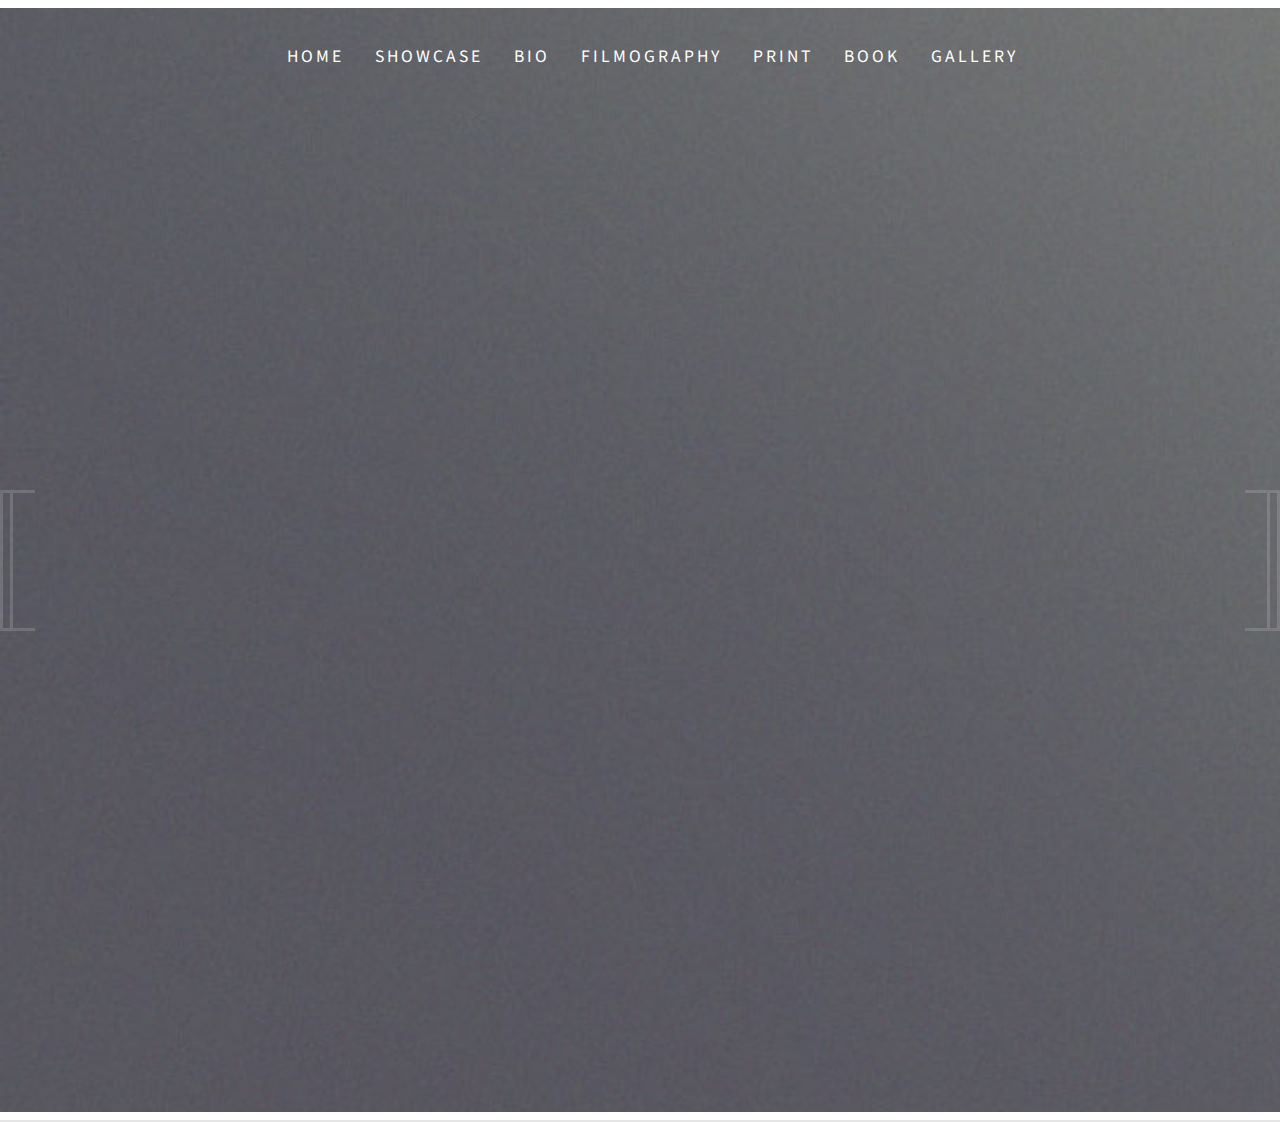
==== bio.html @ 4e9409ac "Add main elements" ====
<!DOCTYPE HTML>
<!--
	Strongly Typed by HTML5 UP
	html5up.net | @ajlkn
	Free for personal and commercial use under the CCA 3.0 license (html5up.net/license)
-->
<html>

<head>
  <title>Aya Liu</title>
  <meta charset="utf-8" />
  <meta name="viewport" content="width=device-width, initial-scale=1, user-scalable=no" />
  <link rel="stylesheet" href="assets/css/main.css" />
</head>

<body class="homepage is-preload">
  <div id="page-wrapper">

    <!-- Header -->
    <section id="header">


      <!-- Logo -->
      <!-- <h1 id="logo"><a href="index.html">Strongly Typed</a></h1>
							<p>A responsive HTML5 site template. Manufactured by HTML5 UP.</p> -->

      <!-- Nav -->
      <nav id="nav">
        <ul>
          <li><a class="" href="index.html"><span>Home</span></a></li>
          <li><a class="" href="showcase.html"><span>Showcase</span></a></li>
          <li><a class="" href="bio.html"><span>Bio</span></a></li>
          <li><a class="" href="filmography.html"><span>Filmography</span></a></li>
          <li><a class="" href="print.html"><span>Print</span></a></li>
          <li><a class="" href="book.html"><span>Book</span></a></li>
          <li><a class="" href="gallery.html"><span>Gallery</span></a></li>
        </ul>
      </nav>


    </section>

    <!-- Features -->


    <!-- Banner -->
    <section id="banner">
      <div class="container">

        <div style="position: relative; padding-top: 75%;">
          <iframe
            src="https://customer-nt05r039r3twzzhc.cloudflarestream.com/3e4f687836e1baabc1f07022a27ee496/iframe?preload=true&loop=true&poster=https%3A%2F%2Fcustomer-nt05r039r3twzzhc.cloudflarestream.com%2F3e4f687836e1baabc1f07022a27ee496%2Fthumbnails%2Fthumbnail.jpg%3Ftime%3D%26height%3D600"
            loading="lazy" style="border: none; position: absolute; top: 0; left: 0; height: 100%; width: 100%;"
            allow="accelerometer; gyroscope; autoplay; encrypted-media; picture-in-picture;" allowfullscreen="true"></iframe>
        </div>
      </div>
    </section>



  </div>

  <!-- Scripts -->
  <script src="assets/js/jquery.min.js"></script>
  <script src="assets/js/jquery.dropotron.min.js"></script>
  <script src="assets/js/browser.min.js"></script>
  <script src="assets/js/breakpoints.min.js"></script>
  <script src="assets/js/util.js"></script>
  <script src="assets/js/main.js"></script>

</body>

</html>
---- assets/css/main.css ----
@import url("fontawesome-all.min.css");
@import url("https://fonts.googleapis.com/css?family=Source+Sans+Pro:300,400,600|Arvo:700");

/*
	Strongly Typed by HTML5 UP
	html5up.net | @ajlkn
	Free for personal and commercial use under the CCA 3.0 license (html5up.net/license)
*/

html, body, div, span, applet, object,
iframe, h1, h2, h3, h4, h5, h6, p, blockquote,
pre, a, abbr, acronym, address, big, cite,
code, del, dfn, em, img, ins, kbd, q, s, samp,
small, strike, strong, sub, sup, tt, var, b,
u, i, center, dl, dt, dd, ol, ul, li, fieldset,
form, label, legend, table, caption, tbody,
tfoot, thead, tr, th, td, article, aside,
canvas, details, embed, figure, figcaption,
footer, header, hgroup, menu, nav, output, ruby,
section, summary, time, mark, audio, video {
	margin: 0;
	padding: 0;
	border: 0;
	font-size: 100%;
	font: inherit;
	vertical-align: baseline;}

article, aside, details, figcaption, figure,
footer, header, hgroup, menu, nav, section {
	display: block;}

body {
	line-height: 1;
}

ol, ul {
	list-style: none;
}

blockquote, q {
	quotes: none;
}

	blockquote:before, blockquote:after, q:before, q:after {
		content: '';
		content: none;
	}

table {
	border-collapse: collapse;
	border-spacing: 0;
}

body {
	-webkit-text-size-adjust: none;
}

mark {
	background-color: transparent;
	color: inherit;
}

input::-moz-focus-inner {
	border: 0;
	padding: 0;
}

input, select, textarea {
	-moz-appearance: none;
	-webkit-appearance: none;
	-ms-appearance: none;
	appearance: none;
}

/* Basic */

	html {
		box-sizing: border-box;
	}

	*, *:before, *:after {
		box-sizing: inherit;
	}

	body {
		background: #f0f0f0;
	}

		body.is-preload *, body.is-preload *:before, body.is-preload *:after {
			-moz-animation: none !important;
			-webkit-animation: none !important;
			-ms-animation: none !important;
			animation: none !important;
			-moz-transition: none !important;
			-webkit-transition: none !important;
			-ms-transition: none !important;
			transition: none !important;
		}

	body, input, textarea, select {
		font-family: 'Source Sans Pro';
		font-weight: 300;
		color: #777;
		line-height: 1.65em;
		font-size: 15pt;
	}

	h1, h2, h3, h4, h5, h6 {
		font-weight: 600;
		text-transform: uppercase;
		color: #888;
	}

	h1 a, h2 a, h3 a, h4 a, h5 a, h6 a {
		color: inherit;
		text-decoration: none;
		border: 0;
	}

	h2 {
		font-size: 1.65em;
		font-weight: 400;
		letter-spacing: 4px;
		margin: 0 0 1.5em 0;
		line-height: 1.75em;
	}

	h3 {
		font-size: 1em;
		letter-spacing: 2px;
		margin: 0 0 1.25em 0;
	}

	a {
		-moz-transition: color 0.25s ease-in-out, border-bottom-color 0.25s ease-in-out;
		-webkit-transition: color 0.25s ease-in-out, border-bottom-color 0.25s ease-in-out;
		-ms-transition: color 0.25s ease-in-out, border-bottom-color 0.25s ease-in-out;
		transition: color 0.25s ease-in-out, border-bottom-color 0.25s ease-in-out;
		color: #666;
		text-decoration: none;
		border-bottom: solid 1px #ddd;
	}

		a strong {
			-moz-transition: color 0.25s ease-in-out, border-bottom-color 0.25s ease-in-out;
			-webkit-transition: color 0.25s ease-in-out, border-bottom-color 0.25s ease-in-out;
			-ms-transition: color 0.25s ease-in-out, border-bottom-color 0.25s ease-in-out;
			transition: color 0.25s ease-in-out, border-bottom-color 0.25s ease-in-out;
		}

		a:hover {
			color: #ed786a;
			border-bottom-color: rgba(255, 255, 255, 0);
		}

			a:hover strong {
				color: #ed786a;
			}

	strong, b {
		font-weight: 600;
		color: #666;
	}

	em, i {
		font-style: italic;
	}

	sub {
		position: relative;
		top: 0.5em;
		font-size: 0.8em;
	}

	sup {
		position: relative;
		top: -0.5em;
		font-size: 0.8em;
	}

	hr {
		border: 0;
		border-top: solid 1px #ddd;
	}

	blockquote {
		border-left: solid 0.5em #ddd;
		padding: 1em 0 1em 2em;
		font-style: italic;
	}

	p {
		text-align: justify;
		margin-bottom: 2em;
	}

	 ol, dl, table, blockquote {
		margin-bottom: 2em;
	}
	ul{
		margin-bottom: 2em;
	}

	br.clear {
		clear: both;
	}

/* Container */

	.container {
		margin: 0 auto;
		max-width: 100%;
		width: 70em;
	}

		@media screen and (max-width: 1680px) {

			.container {
				width: 68em;
			}

		}

		@media screen and (max-width: 1280px) {

			.container {
				width: calc(100% - 80px);
			}

		}

		@media screen and (max-width: 980px) {

			.container {
				width: calc(100% - 100px);
			}

		}

		@media screen and (max-width: 736px) {

			.container {
				width: calc(100% - 40px);
			}

		}

/* Row */

	.row {
		display: flex;
		flex-wrap: wrap;
		box-sizing: border-box;
		align-items: stretch;
	}

		.row > * {
			box-sizing: border-box;
		}

		.row.gtr-uniform > * > :last-child {
			margin-bottom: 0;
		}

		.row.aln-left {
			justify-content: flex-start;
		}

		.row.aln-center {
			justify-content: center;
		}

		.row.aln-right {
			justify-content: flex-end;
		}

		.row.aln-top {
			align-items: flex-start;
		}

		.row.aln-middle {
			align-items: center;
		}

		.row.aln-bottom {
			align-items: flex-end;
		}

		.row > .imp {
			order: -1;
		}

		.row > .col-1 {
			width: 8.33333%;
		}

		.row > .off-1 {
			margin-left: 8.33333%;
		}

		.row > .col-2 {
			width: 16.66667%;
		}

		.row > .off-2 {
			margin-left: 16.66667%;
		}

		.row > .col-3 {
			width: 25%;
		}

		.row > .off-3 {
			margin-left: 25%;
		}

		.row > .col-4 {
			width: 33.33333%;
		}

		.row > .off-4 {
			margin-left: 33.33333%;
		}

		.row > .col-5 {
			width: 41.66667%;
		}

		.row > .off-5 {
			margin-left: 41.66667%;
		}

		.row > .col-6 {
			width: 50%;
		}

		.row > .off-6 {
			margin-left: 50%;
		}

		.row > .col-7 {
			width: 58.33333%;
		}

		.row > .off-7 {
			margin-left: 58.33333%;
		}

		.row > .col-8 {
			width: 66.66667%;
		}

		.row > .off-8 {
			margin-left: 66.66667%;
		}

		.row > .col-9 {
			width: 75%;
		}

		.row > .off-9 {
			margin-left: 75%;
		}

		.row > .col-10 {
			width: 83.33333%;
		}

		.row > .off-10 {
			margin-left: 83.33333%;
		}

		.row > .col-11 {
			width: 91.66667%;
		}

		.row > .off-11 {
			margin-left: 91.66667%;
		}

		.row > .col-12 {
			width: 100%;
		}

		.row > .off-12 {
			margin-left: 100%;
		}

		.row.gtr-0 {
			margin-top: 0px;
			margin-left: 0px;
		}

			.row.gtr-0 > * {
				padding: 0px 0 0 0px;
			}

			.row.gtr-0.gtr-uniform {
				margin-top: 0px;
			}

				.row.gtr-0.gtr-uniform > * {
					padding-top: 0px;
				}

		.row.gtr-25 {
			margin-top: -12.5px;
			margin-left: -12.5px;
		}

			.row.gtr-25 > * {
				padding: 12.5px 0 0 12.5px;
			}

			.row.gtr-25.gtr-uniform {
				margin-top: -12.5px;
			}

				.row.gtr-25.gtr-uniform > * {
					padding-top: 12.5px;
				}

		.row.gtr-50 {
			margin-top: -25px;
			margin-left: -25px;
		}

			.row.gtr-50 > * {
				padding: 25px 0 0 25px;
			}

			.row.gtr-50.gtr-uniform {
				margin-top: -25px;
			}

				.row.gtr-50.gtr-uniform > * {
					padding-top: 25px;
				}

		.row {
			margin-top: -50px;
			margin-left: -50px;
		}

			.row > * {
				padding: 50px 0 0 50px;
			}

			.row.gtr-uniform {
				margin-top: -50px;
			}

				.row.gtr-uniform > * {
					padding-top: 50px;
				}

		.row.gtr-150 {
			margin-top: -75px;
			margin-left: -75px;
		}

			.row.gtr-150 > * {
				padding: 75px 0 0 75px;
			}

			.row.gtr-150.gtr-uniform {
				margin-top: -75px;
			}

				.row.gtr-150.gtr-uniform > * {
					padding-top: 75px;
				}

		.row.gtr-200 {
			margin-top: -100px;
			margin-left: -100px;
		}

			.row.gtr-200 > * {
				padding: 100px 0 0 100px;
			}

			.row.gtr-200.gtr-uniform {
				margin-top: -100px;
			}

				.row.gtr-200.gtr-uniform > * {
					padding-top: 100px;
				}

		@media screen and (max-width: 1680px) {

			.row {
				display: flex;
				flex-wrap: wrap;
				box-sizing: border-box;
				align-items: stretch;
			}

				.row > * {
					box-sizing: border-box;
				}

				.row.gtr-uniform > * > :last-child {
					margin-bottom: 0;
				}

				.row.aln-left {
					justify-content: flex-start;
				}

				.row.aln-center {
					justify-content: center;
				}

				.row.aln-right {
					justify-content: flex-end;
				}

				.row.aln-top {
					align-items: flex-start;
				}

				.row.aln-middle {
					align-items: center;
				}

				.row.aln-bottom {
					align-items: flex-end;
				}

				.row > .imp-xlarge {
					order: -1;
				}

				.row > .col-1-xlarge {
					width: 8.33333%;
				}

				.row > .off-1-xlarge {
					margin-left: 8.33333%;
				}

				.row > .col-2-xlarge {
					width: 16.66667%;
				}

				.row > .off-2-xlarge {
					margin-left: 16.66667%;
				}

				.row > .col-3-xlarge {
					width: 25%;
				}

				.row > .off-3-xlarge {
					margin-left: 25%;
				}

				.row > .col-4-xlarge {
					width: 33.33333%;
				}

				.row > .off-4-xlarge {
					margin-left: 33.33333%;
				}

				.row > .col-5-xlarge {
					width: 41.66667%;
				}

				.row > .off-5-xlarge {
					margin-left: 41.66667%;
				}

				.row > .col-6-xlarge {
					width: 50%;
				}

				.row > .off-6-xlarge {
					margin-left: 50%;
				}

				.row > .col-7-xlarge {
					width: 58.33333%;
				}

				.row > .off-7-xlarge {
					margin-left: 58.33333%;
				}

				.row > .col-8-xlarge {
					width: 66.66667%;
				}

				.row > .off-8-xlarge {
					margin-left: 66.66667%;
				}

				.row > .col-9-xlarge {
					width: 75%;
				}

				.row > .off-9-xlarge {
					margin-left: 75%;
				}

				.row > .col-10-xlarge {
					width: 83.33333%;
				}

				.row > .off-10-xlarge {
					margin-left: 83.33333%;
				}

				.row > .col-11-xlarge {
					width: 91.66667%;
				}

				.row > .off-11-xlarge {
					margin-left: 91.66667%;
				}

				.row > .col-12-xlarge {
					width: 100%;
				}

				.row > .off-12-xlarge {
					margin-left: 100%;
				}

				.row.gtr-0 {
					margin-top: 0px;
					margin-left: 0px;
				}

					.row.gtr-0 > * {
						padding: 0px 0 0 0px;
					}

					.row.gtr-0.gtr-uniform {
						margin-top: 0px;
					}

						.row.gtr-0.gtr-uniform > * {
							padding-top: 0px;
						}

				.row.gtr-25 {
					margin-top: -12.5px;
					margin-left: -12.5px;
				}

					.row.gtr-25 > * {
						padding: 12.5px 0 0 12.5px;
					}

					.row.gtr-25.gtr-uniform {
						margin-top: -12.5px;
					}

						.row.gtr-25.gtr-uniform > * {
							padding-top: 12.5px;
						}

				.row.gtr-50 {
					margin-top: -25px;
					margin-left: -25px;
				}

					.row.gtr-50 > * {
						padding: 25px 0 0 25px;
					}

					.row.gtr-50.gtr-uniform {
						margin-top: -25px;
					}

						.row.gtr-50.gtr-uniform > * {
							padding-top: 25px;
						}

				.row {
					margin-top: -50px;
					margin-left: -50px;
				}

					.row > * {
						padding: 50px 0 0 50px;
					}

					.row.gtr-uniform {
						margin-top: -50px;
					}

						.row.gtr-uniform > * {
							padding-top: 50px;
						}

				.row.gtr-150 {
					margin-top: -75px;
					margin-left: -75px;
				}

					.row.gtr-150 > * {
						padding: 75px 0 0 75px;
					}

					.row.gtr-150.gtr-uniform {
						margin-top: -75px;
					}

						.row.gtr-150.gtr-uniform > * {
							padding-top: 75px;
						}

				.row.gtr-200 {
					margin-top: -100px;
					margin-left: -100px;
				}

					.row.gtr-200 > * {
						padding: 100px 0 0 100px;
					}

					.row.gtr-200.gtr-uniform {
						margin-top: -100px;
					}

						.row.gtr-200.gtr-uniform > * {
							padding-top: 100px;
						}

		}

		@media screen and (max-width: 1280px) {

			.row {
				display: flex;
				flex-wrap: wrap;
				box-sizing: border-box;
				align-items: stretch;
			}

				.row > * {
					box-sizing: border-box;
				}

				.row.gtr-uniform > * > :last-child {
					margin-bottom: 0;
				}

				.row.aln-left {
					justify-content: flex-start;
				}

				.row.aln-center {
					justify-content: center;
				}

				.row.aln-right {
					justify-content: flex-end;
				}

				.row.aln-top {
					align-items: flex-start;
				}

				.row.aln-middle {
					align-items: center;
				}

				.row.aln-bottom {
					align-items: flex-end;
				}

				.row > .imp-large {
					order: -1;
				}

				.row > .col-1-large {
					width: 8.33333%;
				}

				.row > .off-1-large {
					margin-left: 8.33333%;
				}

				.row > .col-2-large {
					width: 16.66667%;
				}

				.row > .off-2-large {
					margin-left: 16.66667%;
				}

				.row > .col-3-large {
					width: 25%;
				}

				.row > .off-3-large {
					margin-left: 25%;
				}

				.row > .col-4-large {
					width: 33.33333%;
				}

				.row > .off-4-large {
					margin-left: 33.33333%;
				}

				.row > .col-5-large {
					width: 41.66667%;
				}

				.row > .off-5-large {
					margin-left: 41.66667%;
				}

				.row > .col-6-large {
					width: 50%;
				}

				.row > .off-6-large {
					margin-left: 50%;
				}

				.row > .col-7-large {
					width: 58.33333%;
				}

				.row > .off-7-large {
					margin-left: 58.33333%;
				}

				.row > .col-8-large {
					width: 66.66667%;
				}

				.row > .off-8-large {
					margin-left: 66.66667%;
				}

				.row > .col-9-large {
					width: 75%;
				}

				.row > .off-9-large {
					margin-left: 75%;
				}

				.row > .col-10-large {
					width: 83.33333%;
				}

				.row > .off-10-large {
					margin-left: 83.33333%;
				}

				.row > .col-11-large {
					width: 91.66667%;
				}

				.row > .off-11-large {
					margin-left: 91.66667%;
				}

				.row > .col-12-large {
					width: 100%;
				}

				.row > .off-12-large {
					margin-left: 100%;
				}

				.row.gtr-0 {
					margin-top: 0px;
					margin-left: 0px;
				}

					.row.gtr-0 > * {
						padding: 0px 0 0 0px;
					}

					.row.gtr-0.gtr-uniform {
						margin-top: 0px;
					}

						.row.gtr-0.gtr-uniform > * {
							padding-top: 0px;
						}

				.row.gtr-25 {
					margin-top: -10px;
					margin-left: -10px;
				}

					.row.gtr-25 > * {
						padding: 10px 0 0 10px;
					}

					.row.gtr-25.gtr-uniform {
						margin-top: -10px;
					}

						.row.gtr-25.gtr-uniform > * {
							padding-top: 10px;
						}

				.row.gtr-50 {
					margin-top: -20px;
					margin-left: -20px;
				}

					.row.gtr-50 > * {
						padding: 20px 0 0 20px;
					}

					.row.gtr-50.gtr-uniform {
						margin-top: -20px;
					}

						.row.gtr-50.gtr-uniform > * {
							padding-top: 20px;
						}

				.row {
					margin-top: -40px;
					margin-left: -40px;
				}

					.row > * {
						padding: 40px 0 0 40px;
					}

					.row.gtr-uniform {
						margin-top: -40px;
					}

						.row.gtr-uniform > * {
							padding-top: 40px;
						}

				.row.gtr-150 {
					margin-top: -60px;
					margin-left: -60px;
				}

					.row.gtr-150 > * {
						padding: 60px 0 0 60px;
					}

					.row.gtr-150.gtr-uniform {
						margin-top: -60px;
					}

						.row.gtr-150.gtr-uniform > * {
							padding-top: 60px;
						}

				.row.gtr-200 {
					margin-top: -80px;
					margin-left: -80px;
				}

					.row.gtr-200 > * {
						padding: 80px 0 0 80px;
					}

					.row.gtr-200.gtr-uniform {
						margin-top: -80px;
					}

						.row.gtr-200.gtr-uniform > * {
							padding-top: 80px;
						}

		}

		@media screen and (max-width: 980px) {

			.row {
				display: flex;
				flex-wrap: wrap;
				box-sizing: border-box;
				align-items: stretch;
			}

				.row > * {
					box-sizing: border-box;
				}

				.row.gtr-uniform > * > :last-child {
					margin-bottom: 0;
				}

				.row.aln-left {
					justify-content: flex-start;
				}

				.row.aln-center {
					justify-content: center;
				}

				.row.aln-right {
					justify-content: flex-end;
				}

				.row.aln-top {
					align-items: flex-start;
				}

				.row.aln-middle {
					align-items: center;
				}

				.row.aln-bottom {
					align-items: flex-end;
				}

				.row > .imp-medium {
					order: -1;
				}

				.row > .col-1-medium {
					width: 8.33333%;
				}

				.row > .off-1-medium {
					margin-left: 8.33333%;
				}

				.row > .col-2-medium {
					width: 16.66667%;
				}

				.row > .off-2-medium {
					margin-left: 16.66667%;
				}

				.row > .col-3-medium {
					width: 25%;
				}

				.row > .off-3-medium {
					margin-left: 25%;
				}

				.row > .col-4-medium {
					width: 33.33333%;
				}

				.row > .off-4-medium {
					margin-left: 33.33333%;
				}

				.row > .col-5-medium {
					width: 41.66667%;
				}

				.row > .off-5-medium {
					margin-left: 41.66667%;
				}

				.row > .col-6-medium {
					width: 50%;
				}

				.row > .off-6-medium {
					margin-left: 50%;
				}

				.row > .col-7-medium {
					width: 58.33333%;
				}

				.row > .off-7-medium {
					margin-left: 58.33333%;
				}

				.row > .col-8-medium {
					width: 66.66667%;
				}

				.row > .off-8-medium {
					margin-left: 66.66667%;
				}

				.row > .col-9-medium {
					width: 75%;
				}

				.row > .off-9-medium {
					margin-left: 75%;
				}

				.row > .col-10-medium {
					width: 83.33333%;
				}

				.row > .off-10-medium {
					margin-left: 83.33333%;
				}

				.row > .col-11-medium {
					width: 91.66667%;
				}

				.row > .off-11-medium {
					margin-left: 91.66667%;
				}

				.row > .col-12-medium {
					width: 100%;
				}

				.row > .off-12-medium {
					margin-left: 100%;
				}

				.row.gtr-0 {
					margin-top: 0px;
					margin-left: 0px;
				}

					.row.gtr-0 > * {
						padding: 0px 0 0 0px;
					}

					.row.gtr-0.gtr-uniform {
						margin-top: 0px;
					}

						.row.gtr-0.gtr-uniform > * {
							padding-top: 0px;
						}

				.row.gtr-25 {
					margin-top: -12.5px;
					margin-left: -12.5px;
				}

					.row.gtr-25 > * {
						padding: 12.5px 0 0 12.5px;
					}

					.row.gtr-25.gtr-uniform {
						margin-top: -12.5px;
					}

						.row.gtr-25.gtr-uniform > * {
							padding-top: 12.5px;
						}

				.row.gtr-50 {
					margin-top: -25px;
					margin-left: -25px;
				}

					.row.gtr-50 > * {
						padding: 25px 0 0 25px;
					}

					.row.gtr-50.gtr-uniform {
						margin-top: -25px;
					}

						.row.gtr-50.gtr-uniform > * {
							padding-top: 25px;
						}

				.row {
					margin-top: -50px;
					margin-left: -50px;
				}

					.row > * {
						padding: 50px 0 0 50px;
					}

					.row.gtr-uniform {
						margin-top: -50px;
					}

						.row.gtr-uniform > * {
							padding-top: 50px;
						}

				.row.gtr-150 {
					margin-top: -75px;
					margin-left: -75px;
				}

					.row.gtr-150 > * {
						padding: 75px 0 0 75px;
					}

					.row.gtr-150.gtr-uniform {
						margin-top: -75px;
					}

						.row.gtr-150.gtr-uniform > * {
							padding-top: 75px;
						}

				.row.gtr-200 {
					margin-top: -100px;
					margin-left: -100px;
				}

					.row.gtr-200 > * {
						padding: 100px 0 0 100px;
					}

					.row.gtr-200.gtr-uniform {
						margin-top: -100px;
					}

						.row.gtr-200.gtr-uniform > * {
							padding-top: 100px;
						}

		}

		@media screen and (max-width: 736px) {

			.row {
				display: flex;
				flex-wrap: wrap;
				box-sizing: border-box;
				align-items: stretch;
			}

				.row > * {
					box-sizing: border-box;
				}

				.row.gtr-uniform > * > :last-child {
					margin-bottom: 0;
				}

				.row.aln-left {
					justify-content: flex-start;
				}

				.row.aln-center {
					justify-content: center;
				}

				.row.aln-right {
					justify-content: flex-end;
				}

				.row.aln-top {
					align-items: flex-start;
				}

				.row.aln-middle {
					align-items: center;
				}

				.row.aln-bottom {
					align-items: flex-end;
				}

				.row > .imp-small {
					order: -1;
				}

				.row > .col-1-small {
					width: 8.33333%;
				}

				.row > .off-1-small {
					margin-left: 8.33333%;
				}

				.row > .col-2-small {
					width: 16.66667%;
				}

				.row > .off-2-small {
					margin-left: 16.66667%;
				}

				.row > .col-3-small {
					width: 25%;
				}

				.row > .off-3-small {
					margin-left: 25%;
				}

				.row > .col-4-small {
					width: 33.33333%;
				}

				.row > .off-4-small {
					margin-left: 33.33333%;
				}

				.row > .col-5-small {
					width: 41.66667%;
				}

				.row > .off-5-small {
					margin-left: 41.66667%;
				}

				.row > .col-6-small {
					width: 50%;
				}

				.row > .off-6-small {
					margin-left: 50%;
				}

				.row > .col-7-small {
					width: 58.33333%;
				}

				.row > .off-7-small {
					margin-left: 58.33333%;
				}

				.row > .col-8-small {
					width: 66.66667%;
				}

				.row > .off-8-small {
					margin-left: 66.66667%;
				}

				.row > .col-9-small {
					width: 75%;
				}

				.row > .off-9-small {
					margin-left: 75%;
				}

				.row > .col-10-small {
					width: 83.33333%;
				}

				.row > .off-10-small {
					margin-left: 83.33333%;
				}

				.row > .col-11-small {
					width: 91.66667%;
				}

				.row > .off-11-small {
					margin-left: 91.66667%;
				}

				.row > .col-12-small {
					width: 100%;
				}

				.row > .off-12-small {
					margin-left: 100%;
				}

				.row.gtr-0 {
					margin-top: 0px;
					margin-left: 0px;
				}

					.row.gtr-0 > * {
						padding: 0px 0 0 0px;
					}

					.row.gtr-0.gtr-uniform {
						margin-top: 0px;
					}

						.row.gtr-0.gtr-uniform > * {
							padding-top: 0px;
						}

				.row.gtr-25 {
					margin-top: -7.5px;
					margin-left: -7.5px;
				}

					.row.gtr-25 > * {
						padding: 7.5px 0 0 7.5px;
					}

					.row.gtr-25.gtr-uniform {
						margin-top: -7.5px;
					}

						.row.gtr-25.gtr-uniform > * {
							padding-top: 7.5px;
						}

				.row.gtr-50 {
					margin-top: -15px;
					margin-left: -15px;
				}

					.row.gtr-50 > * {
						padding: 15px 0 0 15px;
					}

					.row.gtr-50.gtr-uniform {
						margin-top: -15px;
					}

						.row.gtr-50.gtr-uniform > * {
							padding-top: 15px;
						}

				.row {
					margin-top: -30px;
					margin-left: -30px;
				}

					.row > * {
						padding: 30px 0 0 30px;
					}

					.row.gtr-uniform {
						margin-top: -30px;
					}

						.row.gtr-uniform > * {
							padding-top: 30px;
						}

				.row.gtr-150 {
					margin-top: -45px;
					margin-left: -45px;
				}

					.row.gtr-150 > * {
						padding: 45px 0 0 45px;
					}

					.row.gtr-150.gtr-uniform {
						margin-top: -45px;
					}

						.row.gtr-150.gtr-uniform > * {
							padding-top: 45px;
						}

				.row.gtr-200 {
					margin-top: -60px;
					margin-left: -60px;
				}

					.row.gtr-200 > * {
						padding: 60px 0 0 60px;
					}

					.row.gtr-200.gtr-uniform {
						margin-top: -60px;
					}

						.row.gtr-200.gtr-uniform > * {
							padding-top: 60px;
						}

		}

/* Sections/Article */

	section, article {
		margin-bottom: 3em;
	}

	section > :last-child,
	article > :last-child,
	section:last-child,
	article:last-child {
		margin-bottom: 0;
	}

/* Image */

	.image {
		-moz-transition: opacity 0.25s ease-in-out;
		-webkit-transition: opacity 0.25s ease-in-out;
		-ms-transition: opacity 0.25s ease-in-out;
		transition: opacity 0.25s ease-in-out;
		display: inline-block;
		border: solid 6px #ebebeb !important;
	}

		.image:hover {
			opacity: 0.9;
		}

		.image img {
			display: block;
			width: 100%;
		}

		.image.fit {
			display: block;
			width: 100%;
		}
		
		.image.featured {
			display: block;
			width: 100%;
			/* height:100% */
			/* margin: 0 0 3.5em 0; */
		}
			.image.featured.long {
				/* height: 100%; */
				width:auto;
				overflow-x: scroll;
				white-space: nowrap;
			}

		.image.left {
			float: left;
			margin: 0 1.5em 1.5em 0;
			position: relative;
			top: 0.5em;
		}

		.image.centered {
			display: block;
			margin: 0 0 2em 0;
		}

			.image.centered img {
				margin: 0 auto;
				width: auto;
			}

/* List */

	ul {
		list-style: disc;
		padding-left: 1em;
	}

		ul li {
			padding-left: 0.5em;
			margin: 0.75em 0 0.75em 0;
		}

			ul li:first-child {
				margin-top: 0;
			}

	ol {
		list-style: decimal;
		padding-left: 1em;
	}

		ol li {
			padding-left: 0.5em;
			margin: 0.75em 0 0.75em 0;
		}

			ol li:first-child {
				margin-top: 0;
			}

/* Links */

	ul.links {
		list-style: none;
		padding-left: 0;
	}

		ul.links li {
			display: inline;
			border-left: solid 1px #d0d0d0;
			padding-left: 1em;
			margin: 0 0 0 1em;
		}

			ul.links li:first-child {
				margin-left: 0;
				padding-left: 0;
				border-left: 0;
			}

/* Actions */

	ul.actions {
		margin-top: 2.5em;
		clear: both;
		list-style: none;
		padding-left: 0;
	}

		ul.actions li {
			padding-left: 0;
			display: inline-block;
			margin: 0 0 0 1em;
		}

			ul.actions li:first-child {
				margin-left: 0;
			}

/* Divided */

	ul.divided {
		list-style: none;
		padding-left: 0;
	}

		ul.divided li {
			border-top: solid 2px #e5e5e5;
			padding-left: 0;
			margin: 2.5em 0 0 0;
			padding: 2.5em 0 0 0;
		}

			ul.divided li:first-child {
				border-top: 0;
				margin-top: 0;
				padding-top: 0;
			}

/* Icons */

	ul.icons {
		list-style: none;
		padding-left: 0;
	}

		ul.icons > li {
			position: relative;
			padding: 2em 0 0 3em;
			margin: 0;
		}

			ul.icons > li:before {
				position: absolute;
				left: 0;
				top: 2.6em;
				display: block;
				font-size: 0.8em;
				background: #878787;
				color: #e4e4e4;
				width: 2em;
				height: 2em;
				border-radius: 2em;
				line-height: 2em;
				text-align: center;
				box-shadow: 0.125em 0.175em 0 0 rgba(0, 0, 0, 0.125);
			}

			ul.icons > li:first-child {
				padding-top: 0;
			}

				ul.icons > li:first-child:before {
					top: 0;
				}

/* Form */

	form label {
		font-weight: 600;
		text-transform: uppercase;
		color: #888;
		display: block;
		margin: 0 0 1em 0;
	}

	form input[type="text"],
	form input[type="email"],
	form input[type="password"],
	form select,
	form textarea {
		-moz-transition: background-color 0.25s ease-in-out;
		-webkit-transition: background-color 0.25s ease-in-out;
		-ms-transition: background-color 0.25s ease-in-out;
		transition: background-color 0.25s ease-in-out;
		-webkit-appearance: none;
		display: block;
		border: 0;
		background: #e8e8e8;
		width: 100%;
		box-shadow: inset 2px 2px 0px 0px rgba(0, 0, 0, 0.1);
		border-radius: 4px;
		line-height: 1.25em;
		padding: 0.75em 1em 0.75em 1em;
	}

		form input[type="text"]:focus,
		form input[type="email"]:focus,
		form input[type="password"]:focus,
		form select:focus,
		form textarea:focus {
			background: #f0f0f0;
		}

	form textarea {
		min-height: 11em;
	}

	form ::-webkit-input-placeholder {
		color: #555 !important;
		line-height: 1.35em;
	}

	form :-moz-placeholder {
		color: #555 !important;
	}

	form ::-moz-placeholder {
		color: #555 !important;
	}

	form :-ms-input-placeholder {
		color: #555 !important;
	}

	form ::-moz-focus-inner {
		border: 0;
	}

/* Table */

	table {
		width: 100%;
	}

		table tbody tr {
			border-top: solid 1px #E5E5E5;
		}

			table tbody tr:first-child {
				border-top: 0;
			}

		table td {
			padding: 0.75em 1em 0.75em 1em;
		}

		table th {
			text-align: left;
			font-weight: bold;
			padding: 0.75em 1em 0.75em 1em;
		}

		table thead {
			background: #878787;
			color: #fff;
			font-weight: 400;
			text-transform: uppercase;
			border: 0;
			box-shadow: 0.125em 0.175em 0 0 rgba(0, 0, 0, 0.125);
			font-size: 0.85em;
			letter-spacing: 2px;
		}

		table tfoot {
			background: #F0F0F0;
			border-top: solid 2px #E5E5E5;
		}

/* Button */

	input[type="button"],
	input[type="submit"],
	input[type="reset"],
	button,
	.button {
		-moz-transition: all 0.25s ease-in-out;
		-webkit-transition: all 0.25s ease-in-out;
		-ms-transition: all 0.25s ease-in-out;
		transition: all 0.25s ease-in-out;
		-webkit-appearance: none;
		position: relative;
		display: inline-block;
		background: #ed786a;
		color: #fff !important;
		text-transform: uppercase;
		border-radius: 4px;
		border: 0;
		outline: 0;
		font-size: 1em;
		box-shadow: 0.125em 0.175em 0 0 rgba(0, 0, 0, 0.125);
		font-weight: 600;
		text-align: center;
		font-size: 0.85em;
		letter-spacing: 2px;
		padding: 0.85em 2.75em 0.85em 2.75em;
	}

		input[type="button"].icon:before,
		input[type="submit"].icon:before,
		input[type="reset"].icon:before,
		button.icon:before,
		.button.icon:before {
			position: relative;
			padding-right: 0.75em;
			opacity: 0.5;
			top: 0.05em;
		}

		input[type="button"]:hover,
		input[type="submit"]:hover,
		input[type="reset"]:hover,
		button:hover,
		.button:hover {
			background: #fd887a;
		}

		input[type="button"]:active,
		input[type="submit"]:active,
		input[type="reset"]:active,
		button:active,
		.button:active {
			background: #ed786a;
		}

		input[type="button"].alt,
		input[type="submit"].alt,
		input[type="reset"].alt,
		button.alt,
		.button.alt {
			background: #878787;
		}

			input[type="button"].alt:hover,
			input[type="submit"].alt:hover,
			input[type="reset"].alt:hover,
			button.alt:hover,
			.button.alt:hover {
				background: #979797;
			}

			input[type="button"].alt:active,
			input[type="submit"].alt:active,
			input[type="reset"].alt:active,
			button.alt:active,
			.button.alt:active {
				background: #878787;
			}

/* Box */

	.no-sidebar .box.post > header {
		text-align: center;
	}

	.box.excerpt .date {
		background: #878787;
		color: #fff;
		font-weight: 400;
		text-transform: uppercase;
		border-radius: 4px;
		border: 0;
		box-shadow: 0.125em 0.175em 0 0 rgba(0, 0, 0, 0.125);
		display: inline-block;
		font-size: 0.85em;
		letter-spacing: 2px;
		padding: 0.25em 1em 0.25em 1em;
		margin: 0 0 2.5em 0;
	}

/* Icons */

	.icon {
		text-decoration: none;
		position: relative;
		text-decoration: none;
	}

		.icon:before {
			-moz-osx-font-smoothing: grayscale;
			-webkit-font-smoothing: antialiased;
			display: inline-block;
			font-style: normal;
			font-variant: normal;
			text-rendering: auto;
			line-height: 1;
			text-transform: none !important;
			font-family: 'Font Awesome 5 Free';
			font-weight: 400;
		}

		.icon:before {
			line-height: inherit;
		}

		.icon > .label {
			display: none;
		}

		.icon.solid:before {
			font-weight: 900;
		}

		.icon.brands:before {
			font-family: 'Font Awesome 5 Brands';
		}

/* Page Wrapper */

	#page-wrapper > section {
		margin-bottom: 0;
	}

/* Header */

	#header {
		
		position: relative;
		/* top: -1.2em; */
		/* left:20%; */
		background: #fff;
		text-align: center;
	}

		#header > .container {
			padding: 5em 0 0em 0;
			margin: 0 0 0 5em;
			/* border-bottom: solid 2px #e5e5e5; */
			/* box-shadow: inset 0px -8px 0px 0px #fff, inset 0px -10px 0px 0px #e5e5e5; */
		}

		#header h1 {
			font-family: 'Arvo';
			font-weight: 700;
			color: #ed786a;
			text-shadow: 0.05em 0.075em 0 rgba(0, 0, 0, 0.1);
			font-size: 3em;
			letter-spacing: 13px;
		}

			#header h1 a {
				border: 0;
			}

		#header p {
			text-transform: uppercase;
			font-weight: 400;
			color: #888;
			margin: 2.5em 0 0 0;
			font-size: 0.85em;
			letter-spacing: 3px;
			text-align: center;
		}

/* Nav */


 

	#nav {
		position: absolute;
		z-index: 2;
		top: 2em;
		left: 0;
		width: 100%;
		cursor: default;
	}

		#nav > ul > li {
			display: inline-block;
			padding-right: 2em;
		}

			#nav > ul > li:last-child {
				padding-right: 0;
			}

			#nav > ul > li > a {
				border: 0;
				text-decoration: none;
				text-transform: uppercase;
				font-weight: 400;
				color: #FFF;
				outline: 0;
				display: block;
			}

				#nav > ul > li > a:before {
					display: inline-block;
					background: #878787;
					color: #e4e4e4;
					width: 2.25em;
					font-size: 0.8em;
					height: 2.25em;
					border-radius: 2.25em;
					line-height: 2.1em;
					text-align: center;
					box-shadow: 0.125em 0.175em 0 0 rgba(0, 0, 0, 0.125);
					margin-right: 0.75em;
					-moz-transition: color 0.25s ease-in-out, background 0.25s ease-in-out;
					-webkit-transition: color 0.25s ease-in-out, background 0.25s ease-in-out;
					-o-transition: color 0.25s ease-in-out, background 0.25s ease-in-out;
					-ms-transition: color 0.25s ease-in-out, background 0.25s ease-in-out;
					transition: color 0.25s ease-in-out, background 0.25s ease-in-out;
				}

				#nav > ul > li > a > span {
					-moz-transition: color 0.25s ease-in-out;
					-webkit-transition: color 0.25s ease-in-out;
					-o-transition: color 0.25s ease-in-out;
					-ms-transition: color 0.25s ease-in-out;
					transition: color 0.25s ease-in-out;
					font-size: 1.1em;
					/* font-size: 0.85em; */
					letter-spacing: 3px;
				}

			#nav > ul > li > ul {
				display: none;
			}

			#nav > ul > li.active > a:before,
			#nav > ul > li:hover > a:before {
				background: #ED786A;
				color: #fff;
			}

			#nav > ul > li.active > a > span,
			#nav > ul > li:hover > a > span {
				color: #ED786A;
			}

		#nav> ul > li >.a_grey{
		color: #777;
	}
	

	

	.dropotron {
		text-align: left;
		border: solid 1px #e5e5e5;
		border-radius: 4px;
		background: #fff;
		background: rgba(255, 255, 255, 0.965);
		box-shadow: 0px 2px 2px 0px rgba(0, 0, 0, 0.1);
		padding: 0.75em 0 0.5em 0;
		min-width: 12em;
		margin-top: calc(-0.5em + 1px);
		margin-left: -2px;
		list-style: none;
	}

		.dropotron.level-0 {
			margin-top: 1.5em;
			margin-left: -1em;
		}

			.dropotron.level-0:after {
				content: '';
				display: block;
				position: absolute;
				left: 1.25em;
				top: calc(-0.75em + 1px);
				border-left: solid 0.75em rgba(255, 255, 255, 0);
				border-right: solid 0.75em rgba(255, 255, 255, 0);
				border-bottom: solid 0.75em #fff;
			}

			.dropotron.level-0:before {
				content: '';
				display: block;
				position: absolute;
				left: 1.25em;
				top: -0.75em;
				border-left: solid 0.75em rgba(255, 255, 255, 0);
				border-right: solid 0.75em rgba(255, 255, 255, 0);
				border-bottom: solid 0.75em #ccc;
			}

		.dropotron span, .dropotron a {
			display: block;
			padding: 0.3em 1em 0.3em 1em;
			border: 0;
			border-top: solid 1px #f0f0f0;
			outline: 0;
		}

		.dropotron li {
			padding-left: 0;
			margin: 0;
		}

			.dropotron li:first-child > span, .dropotron li:first-child > a {
				border-top: 0;
				padding-top: 0;
			}

			.dropotron li:hover > span, .dropotron li:hover > a {
				-moz-transition: color 0.25s ease-in-out, border-bottom-color 0.25s ease-in-out;
				-webkit-transition: color 0.25s ease-in-out, border-bottom-color 0.25s ease-in-out;
				-ms-transition: color 0.25s ease-in-out, border-bottom-color 0.25s ease-in-out;
				transition: color 0.25s ease-in-out, border-bottom-color 0.25s ease-in-out;
				color: #ed786a;
			}

/* Features */

	#features {
		position: relative;
		overflow: hidden;
		background: #fff;
		text-align: center;
		padding: 6em 0;
	}

		#features p {
			text-align: center;
		}

		#features ul.actions {
			margin-top: 1.25em;
		}

/* Banner */

	#banner {
		position: relative;
		overflow: hidden;
		background: #fff;
		color: #fff;
		text-align: center;
		/* border-top: solid 2px #e5e5e5; */
		border-bottom: solid 2px #e5e5e5;
		box-shadow: inset 0px -8px 0px 0px #fff, inset 0px 8px 0px 0px #fff;
		position: relative;
		text-transform: uppercase;
		background: url("../../images/banner.jpg");
		background-size: cover;
		/* padding: 1em 0; */
		/* padding: 10em 0; */
	}

		#banner p {
			font-weight: 400;
			font-size: 2em;
			line-height: 1.5em;
			letter-spacing: 4px;
			text-align: center;
			margin: 0;
		}

		#banner strong {
			color: inherit;
		}

		#banner > .container {
			position: relative;
			margin:0%;
			width:100%;
		}

			#banner > .container:before, #banner > .container:after {
				content: '';
				display: block;
				position: absolute;
				top: 50%;
				width: 35px;
				height: 141px;
				margin-top: -70px;
				background: url("images/bracket.svg");
				opacity: 0.15;
			}

			#banner > .container:before {
				left: 0;
			}

			#banner > .container:after {
				-moz-transform: scaleX(-1);
				-webkit-transform: scaleX(-1);
				-ms-transform: scaleX(-1);
				transform: scaleX(-1);
				right: 0;
			}

/* Main */

	#main {
		position: relative;
		overflow: hidden;
		background: #fff;
		padding: 6em 0;
	}

/* Content */

	#content > section,
	#content > article {
		border-top: solid 2px #e5e5e5;
		box-shadow: inset 0px 8px 0px 0px #fff, inset 0px 10px 0px 0px #e5e5e5;
		margin: 5em 0 0 0;
		padding: 5em 0 0 0;
	}

		#content > section:first-child,
		#content > article:first-child {
			border-top: 0;
			box-shadow: none;
			margin: 0;
			padding: 0;
		}

/* Sidebar */

	#sidebar > section,
	#sidebar > article {
		border-top: solid 2px #e5e5e5;
		box-shadow: inset 0px 8px 0px 0px #fff, inset 0px 10px 0px 0px #e5e5e5;
		margin: 5em 0 0 0;
		padding: 5em 0 0 0;
	}

		#sidebar > section:first-child,
		#sidebar > article:first-child {
			border-top: 0;
			box-shadow: none;
			margin: 0;
			padding: 0;
		}

/* Footer */

	#footer {
		position: relative;
		overflow: hidden;
		border-top: solid 2px #e5e5e5;
		background: #f0f0f0;
		padding: 6em 0 8em 0;
	}

		#footer form input[type="text"],
		#footer form input[type="email"],
		#footer form input[type="password"],
		#footer form select,
		#footer form textarea {
			background: #f7f7f7;
		}

			#footer form input[type="text"]:focus,
			#footer form input[type="email"]:focus,
			#footer form input[type="password"]:focus,
			#footer form select:focus,
			#footer form textarea:focus {
				background: #fff;
			}

		#footer h2 {
			text-align: center;
		}

/* Copyright */

	#copyright {
		border-top: solid 2px #e5e5e5;
		text-align: center;
		margin-top: 6em;
		padding-top: 4em;
	}

/* XLarge */

	@media screen and (max-width: 1680px) {

		/* Basic */

			body, input, textarea, select {
				font-size: 13pt;
			}

	}

/* Large */

	@media screen and (max-width: 1280px) {

		/* Basic */

			body, input, textarea, select {
				font-size: 12pt;
			}

			h2 br, h3 br, h4 br, h5 br, h6 br {
				display: none;
			}

		/* Image */

			.image.left {
				max-width: 50%;
			}

			.image.right {
				max-width: 50%;
			}

		/* Header */

			#header > .container {
				padding: 12em 0 5em 0;
				/* padding: 12em 0 5em 0; */
			}

			#header h1 {
				font-size: 2.5em;
			}

		/* Nav */

			#nav > ul > li {
				padding-right: 1.25em;
			}

		/* Features */

			#features {
				padding: 4em 0;
			}

		/* Banner */

			#banner {
				padding: 8em 0;
			}

				#banner > .container {
					padding: 0 4em;
				}

					#banner > .container br {
						display: none;
					}

		/* Main */

			#main {
				padding: 4em 0;
			}

		/* Footer */

			#footer {
				padding: 4em 0;
			}

		/* Copyright */

			#copyright {
				margin-top: 2em;
				padding-top: 2em;
			}

	}

/* Medium */

	#navPanel, #titleBar {
		display: none;
	}

	@media screen and (max-width: 980px) {

		/* Basic */

			html, body {
				overflow-x: hidden;
			}

		/* Header */

			#header > .container {
				padding: 10em 0 7em 0;
			}

		/* Nav */

			#nav {
				display: none;
			}

		/* Nav */

			#page-wrapper {
				-moz-backface-visibility: hidden;
				-webkit-backface-visibility: hidden;
				-ms-backface-visibility: hidden;
				backface-visibility: hidden;
				-moz-transition: -moz-transform 0.5s ease;
				-webkit-transition: -webkit-transform 0.5s ease;
				-ms-transition: -ms-transform 0.5s ease;
				transition: transform 0.5s ease;
				padding-bottom: 1px;
			}

			#titleBar {
				-moz-backface-visibility: hidden;
				-webkit-backface-visibility: hidden;
				-ms-backface-visibility: hidden;
				backface-visibility: hidden;
				-moz-transition: -moz-transform 0.5s ease;
				-webkit-transition: -webkit-transform 0.5s ease;
				-ms-transition: -ms-transform 0.5s ease;
				transition: transform 0.5s ease;
				display: block;
				height: 44px;
				left: 0;
				position: fixed;
				top: 0;
				width: 100%;
				z-index: 10001;
			}

				#titleBar .toggle {
					text-decoration: none;
					position: absolute;
					left: 0;
					top: 0;
					width: 80px;
					height: 60px;
					border: 0;
				}

					#titleBar .toggle:before {
						-moz-osx-font-smoothing: grayscale;
						-webkit-font-smoothing: antialiased;
						display: inline-block;
						font-style: normal;
						font-variant: normal;
						text-rendering: auto;
						line-height: 1;
						text-transform: none !important;
						font-family: 'Font Awesome 5 Free';
						font-weight: 900;
					}

					#titleBar .toggle:before {
						display: inline-block;
						text-decoration: none;
						content: '\f0c9';
						display: block;
						width: 60px;
						height: 40px;
						background: rgba(232, 232, 232, 0.9);
						border-radius: 4px;
						position: absolute;
						left: 5px;
						top: 5px;
						box-shadow: 0.125em 0.125em 0 0 rgba(0, 0, 0, 0.15);
						text-align: center;
						line-height: 40px;
						font-size: 18px;
						color: #aaa;
					}

					#titleBar .toggle:active:before {
						opacity: 0.5;
					}

			#navPanel {
				-moz-backface-visibility: hidden;
				-webkit-backface-visibility: hidden;
				-ms-backface-visibility: hidden;
				backface-visibility: hidden;
				-moz-transform: translateX(-275px);
				-webkit-transform: translateX(-275px);
				-ms-transform: translateX(-275px);
				transform: translateX(-275px);
				-moz-transition: -moz-transform 0.5s ease;
				-webkit-transition: -webkit-transform 0.5s ease;
				-ms-transition: -ms-transform 0.5s ease;
				transition: transform 0.5s ease;
				display: block;
				height: 100%;
				left: 0;
				overflow-y: auto;
				position: fixed;
				top: 0;
				width: 275px;
				z-index: 10002;
				background: #444;
				border-right: solid 2px #3c3c3c;
				font-weight: 400;
				text-transform: uppercase;
				color: #888;
				letter-spacing: 2px;
				font-size: 0.85em;
			}

				#navPanel .link {
					display: block;
					color: #ddd;
					text-decoration: none;
					height: 44px;
					line-height: 44px;
					border: 0;
					border-top: solid 1px #3c3c3c;
					padding: 0 1em 0 1em;
				}

					#navPanel .link:first-child {
						border-top: 0;
					}

					#navPanel .link.depth-0 {
						font-weight: 600;
						color: #fff;
					}

				#navPanel .indent-1 {
					display: inline-block;
					width: 1em;
				}

				#navPanel .indent-2 {
					display: inline-block;
					width: 2em;
				}

				#navPanel .indent-3 {
					display: inline-block;
					width: 3em;
				}

				#navPanel .indent-4 {
					display: inline-block;
					width: 4em;
				}

				#navPanel .indent-5 {
					display: inline-block;
					width: 5em;
				}

				#navPanel .depth-0 {
					color: #fff;
				}

			body.navPanel-visible #page-wrapper {
				-moz-transform: translateX(275px);
				-webkit-transform: translateX(275px);
				-ms-transform: translateX(275px);
				transform: translateX(275px);
			}

			body.navPanel-visible #titleBar {
				-moz-transform: translateX(275px);
				-webkit-transform: translateX(275px);
				-ms-transform: translateX(275px);
				transform: translateX(275px);
			}

			body.navPanel-visible #navPanel {
				-moz-transform: translateX(0);
				-webkit-transform: translateX(0);
				-ms-transform: translateX(0);
				transform: translateX(0);
			}

		/* Sidebar */

			#sidebar {
				padding-top: 6em;
			}

	}

/* Small */

	@media screen and (max-width: 736px) {

		/* Basic */

			body, input, textarea, select {
				font-size: 11pt;
			}

			h2, h3, h4, h5, h6 {
				font-size: 1.2em;
				letter-spacing: 2px;
				text-align: center;
				margin: 0 0 1em 0;
			}

				h2 br, h3 br, h4 br, h5 br, h6 br {
					display: none;
				}

		/* Image */

			.image.featured {
				margin: 0 0 1.5em 0;
			}

			.image.left {
				max-width: 35%;
			}

			.image.right {
				max-width: 35%;
			}

		/* Button */

			input[type="button"],
			input[type="submit"],
			input[type="reset"],
			button,
			.button {
				letter-spacing: 2px;
				display: block;
				padding: 1em 0 1em 0;
				width: 100%;
			}

		/* Actions */

			ul.actions li {
				display: block;
				margin: 1em 0 0 0;
			}

				ul.actions li:first-child {
					margin-top: 0;
				}

		/* Box */

			.box.excerpt header {
				text-align: center;
			}

		/* Header */

			#header > .container {
				padding: 6em 0 4em 0;
			}

			#header h1 {
				font-size: 2em;
				letter-spacing: 8px;
				line-height: 1.325em;
			}

			#header p {
				margin: 1.25em 0 0 0;
				letter-spacing: 2px;
			}

		/* Banner */

			#banner {
				padding: 5em 0;
			}

				#banner > .container {
					padding: 0;
				}

					#banner > .container:before, #banner > .container:after {
						display: none;
					}

				#banner p {
					font-size: 1.25em;
				}

		/* Features */

			#features {
				padding: 2em 0;
			}

				#features ul.actions {
					margin-top: 0;
				}

		/* Main */

			#main {
				padding: 2em 0;
			}

		/* Content */

			#content > section,
			#content > article {
				margin: 3em 0 0 0;
				padding: 3em 0 0 0;
			}

		/* Sidebar */

			#sidebar {
				padding-top: 3em;
			}

				#sidebar > section,
				#sidebar > article {
					margin: 3em 0 0 0;
					padding: 3em 0 0 0;
				}

		/* Footer */

			#footer {
				padding: 2em 0;
			}

				#footer ul.icons {
					margin-bottom: 0;
				}

		/* Copyright */

			#copyright .links {
				margin-bottom: 0;
			}

				#copyright .links li {
					display: block;
					padding-left: 0;
					margin-left: 0;
					border-left: 0;
				}

	}
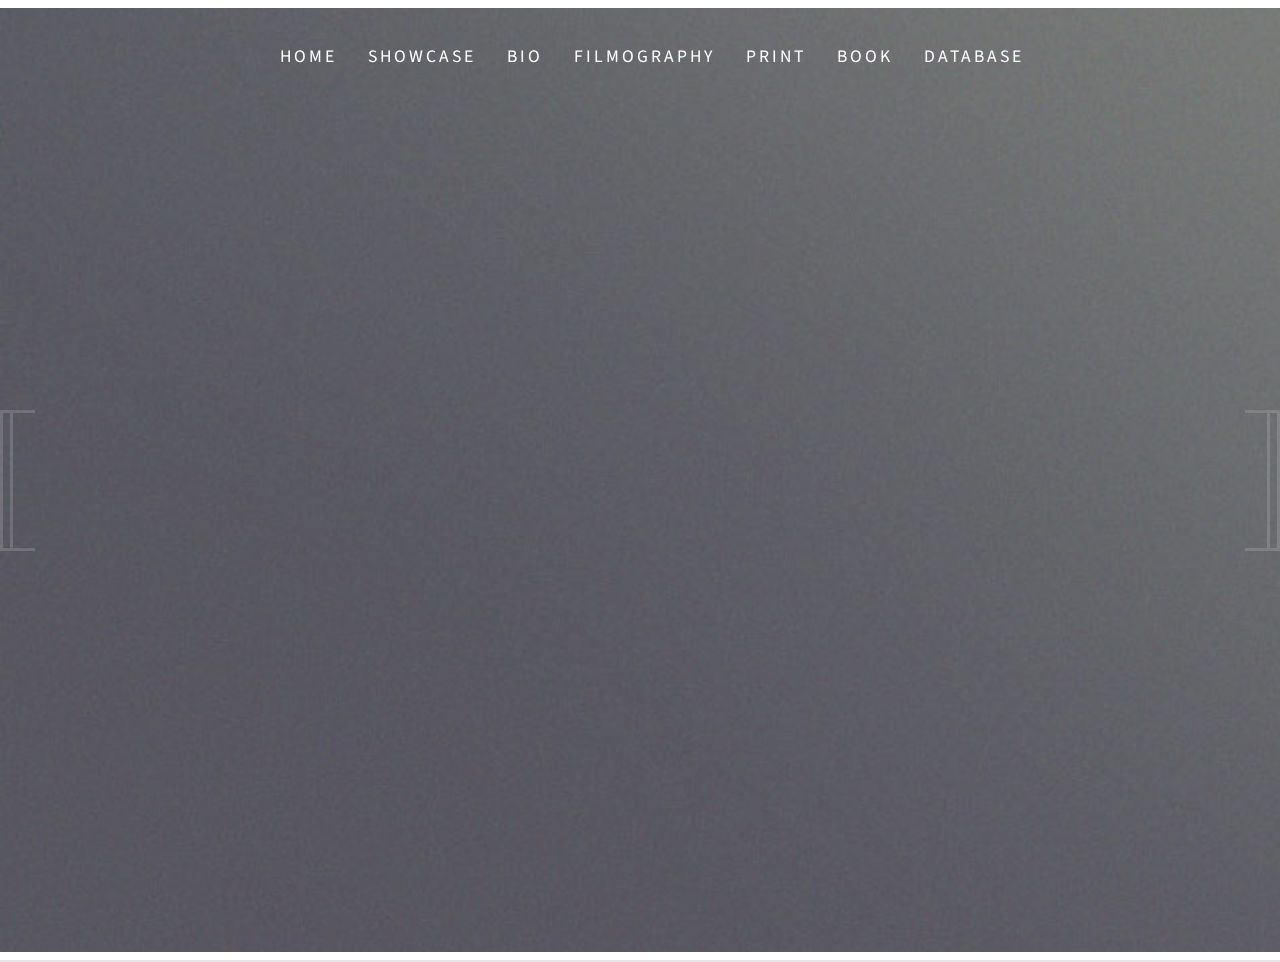
==== commit 4323e82c: "first reedits" ====
--- a/bio.html
+++ b/bio.html
@@ -18,12 +18,6 @@
 
     <!-- Header -->
     <section id="header">
-
-
-      <!-- Logo -->
-      <!-- <h1 id="logo"><a href="index.html">Strongly Typed</a></h1>
-							<p>A responsive HTML5 site template. Manufactured by HTML5 UP.</p> -->
-
       <!-- Nav -->
       <nav id="nav">
         <ul>
@@ -33,20 +27,16 @@
           <li><a class="" href="filmography.html"><span>Filmography</span></a></li>
           <li><a class="" href="print.html"><span>Print</span></a></li>
           <li><a class="" href="book.html"><span>Book</span></a></li>
-          <li><a class="" href="gallery.html"><span>Gallery</span></a></li>
+          <li><a class="" href="database.html"><span>Database</span></a></li>
         </ul>
       </nav>
-
-
     </section>
 
-    <!-- Features -->
 
 
     <!-- Banner -->
     <section id="banner">
       <div class="container">
-
         <div style="position: relative; padding-top: 75%;">
           <iframe
             src="https://customer-nt05r039r3twzzhc.cloudflarestream.com/3e4f687836e1baabc1f07022a27ee496/iframe?preload=true&loop=true&poster=https%3A%2F%2Fcustomer-nt05r039r3twzzhc.cloudflarestream.com%2F3e4f687836e1baabc1f07022a27ee496%2Fthumbnails%2Fthumbnail.jpg%3Ftime%3D%26height%3D600"
@@ -55,9 +45,6 @@
         </div>
       </div>
     </section>
-
-
-
   </div>
 
   <!-- Scripts -->
--- a/assets/css/main.css
+++ b/assets/css/main.css
@@ -1514,7 +1514,7 @@
 		}
 			.image.featured.long {
 				/* height: 100%; */
-				width:auto;
+				width:4096px;
 				overflow-x: scroll;
 				white-space: nowrap;
 			}
@@ -2328,11 +2328,11 @@
 		/* Banner */
 
 			#banner {
-				padding: 8em 0;
+				/* padding: 8em 0; */
 			}
 
 				#banner > .container {
-					padding: 0 4em;
+					/* padding: 0 4em; */
 				}
 
 					#banner > .container br {
@@ -2731,4 +2731,15 @@
 					border-left: 0;
 				}
 
+	}
+
+
+	#namepic{
+		position: absolute;
+		z-index: 2;
+		bottom:20%;
+		left:5%;
+		width:30%;
+		/* height */
+
 	}